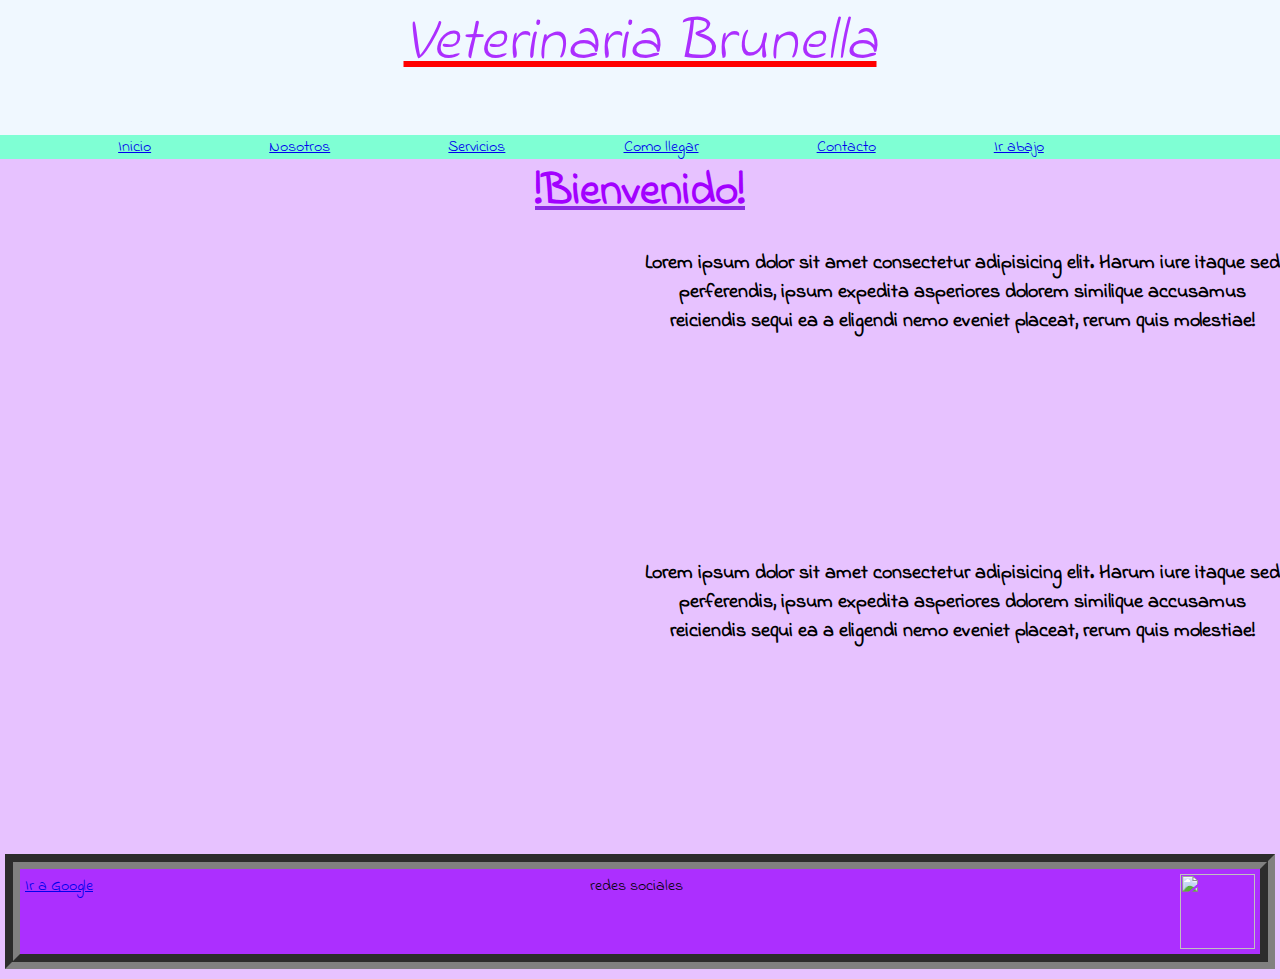
==== index.html @ f5f3b360 "inicio git" ====
<!DOCTYPE html>
<html lang="es">
<head>
    <meta charset="UTF-8">
    <meta http-equiv="X-UA-Compatible" content="IE=edge">
    <meta name="viewport" content="width=device-width, initial-scale=1.0">
    <link rel="stylesheet" href="./estilos.css">
    <title>Veterinaria Brunella</title>
    <link rel="shortcut icon" href="./multimedia/icono.png" type="image/x-icon">
    <link rel="preconnect" href="https://fonts.googleapis.com">
    <link rel="preconnect" href="https://fonts.gstatic.com" crossorigin>
    <link href="https://fonts.googleapis.com/css2?family=Indie+Flower&display=swap" rel="stylesheet">

</head>

<body>
    <header class="encabezado">
        <h1>Veterinaria Brunella</h1><br><br>
        <nav>
            <a href="../index.html">Inicio</a>
            <a href="./paginas/nosotros.html">Nosotros</a>
            <a href="./paginas/servicios.html">Servicios</a>
            <a href="./paginas/comollegar.html">Como llegar</a>
            <a href="./paginas/contacto.html">Contacto</a>
            <a href="#abajo">Ir abajo</a>
        <nav>
        
    </header>

    <h2>!Bienvenido!</h2><br>

    <div class="main">
        <item class="item1"></item>
        <item class="item2"><p>Lorem ipsum dolor sit amet consectetur adipisicing elit. Harum iure itaque sed perferendis, ipsum expedita asperiores dolorem similique accusamus reiciendis sequi ea a eligendi nemo eveniet placeat, rerum quis molestiae!</p></item>
        <item class="item3"><p>Lorem ipsum dolor sit amet consectetur adipisicing elit. Harum iure itaque sed perferendis, ipsum expedita asperiores dolorem similique accusamus reiciendis sequi ea a eligendi nemo eveniet placeat, rerum quis molestiae!</p></item>
    </div>
    
    <footer id="abajo">
        <a href="https://www.google.com/webhp?authuser=1">Ir a Google</a>
        redes sociales<img src="./Multimedia/icono.png" alt="" height="75" width="75">
    </footer>
</body>
</html>
---- estilos.css ----
*{
    margin: 0;
    padding: 0;
}

body{
    text-align: center;
    font-family: 'Indie Flower', cursive;
    background-color: rgba(172, 47, 255, 0.295);
}

nav{
    background-color: aquamarine;
    display: flex;
    flex-direction: row;
    flex-wrap: wrap;
    justify-content: space-evenly;

}

.main{
    display: grid;
    
    grid-template-columns: repeat(2, 1fr);
    grid-template-rows: 300px 300px;
    
    grid-gap: 10px;
}

.item1{
    grid-column: 1/2;
    grid-row: 1/3;
    background-image: url(/multimedia/gatitos.png);
    background-size: cover;
    background-position: center;
}
.item2{
    grid-column: 2/3;
    grid-row: 1/2;
}
.item3{
    grid-column: 2/3;
    grid-row: 2/3;
}

.nosotros{
    text-align: left;
    margin: 5px;
    border: auto;
    padding: 30px;
}

div p{
    font-size: 20px;
    font-weight: bold;
}

section p{
    font-size: 20px;
    font-weight: bold;
}

.encabezado{
    background-color: aliceblue;
    background-image: url(./Multimedia/perri.jpg.jpg);
    background-size: cover;
    background-repeat: no-repeat;
    background-position: bottom;
    background-attachment: fixed;
}

h1{
    color: rgb(172, 47, 255);
    font-weight: 150;
    font-style: italic;
    font-size: 60px;
    text-decoration: underline red;
}

h2{
    color: rgb(162, 0, 255);
    font-weight: 4px;
    font-style: normal;
    font-size: 45px;
    text-decoration: underline blueviolet;
}

footer{
    background-color: rgb(172, 47, 255);
    border: 15px solid red;
    border-style: groove;
    border-color: grey;
    border-width: 15px;
    
    
    width: auto;
    margin: 5px;
    margin-bottom: 0px;
    padding: 5px;
    bottom: 10px;

    position: relative;
    display: flex;
    justify-content: space-between;
}

@media screen and (max-width: 1200px){
    .main{
        grid-template-rows: auto;
    }
}
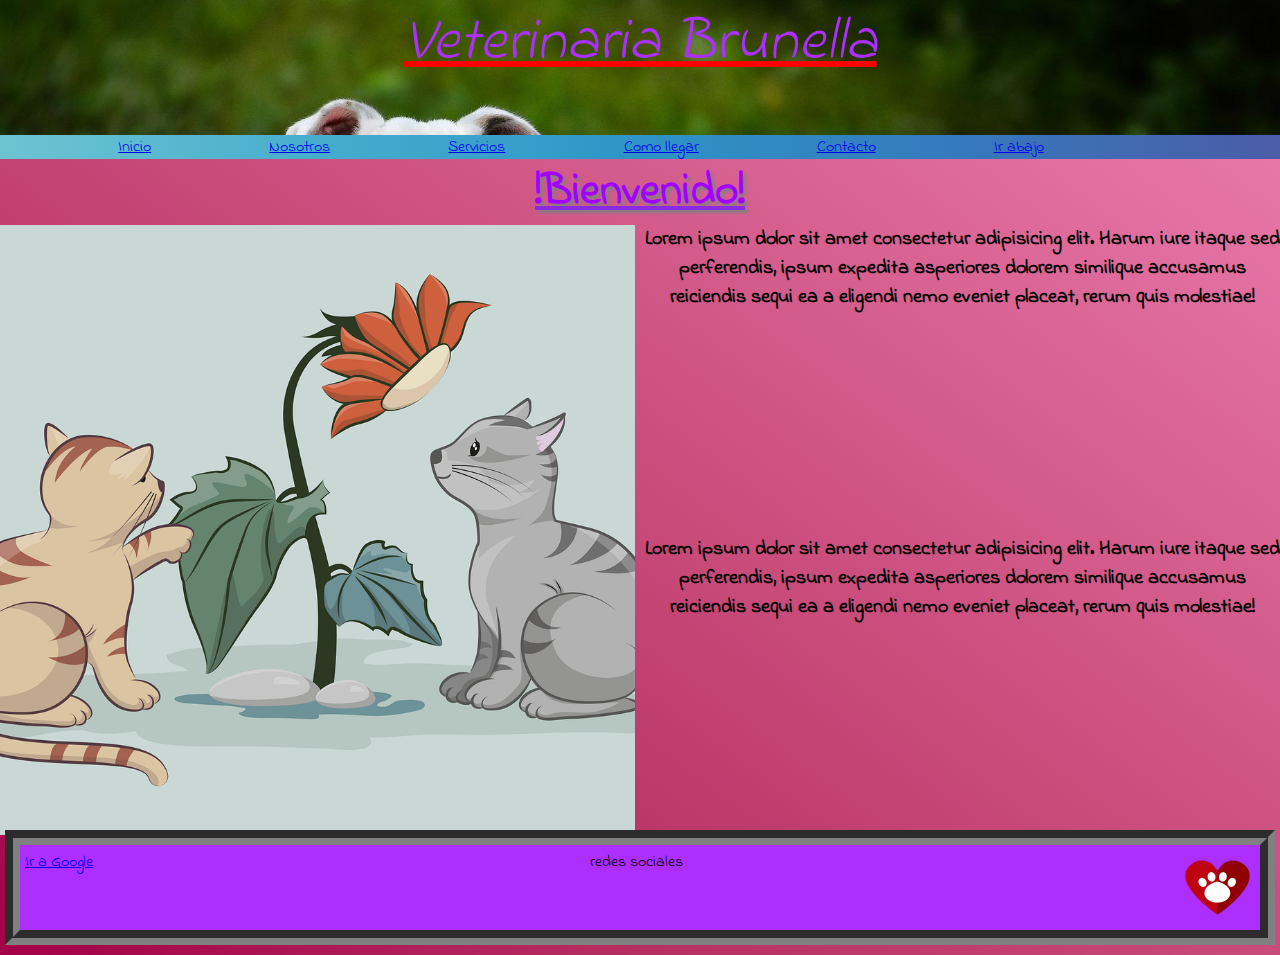
==== commit f48f48cc: "boostrap01" ====
--- a/index.html
+++ b/index.html
@@ -4,6 +4,7 @@
     <meta charset="UTF-8">
     <meta http-equiv="X-UA-Compatible" content="IE=edge">
     <meta name="viewport" content="width=device-width, initial-scale=1.0">
+    <link rel="stylesheet" href="https://cdn.jsdelivr.net/npm/bootstrap@4.6.2/dist/css/bootstrap.min.css" integrity="sha384-xOolHFLEh07PJGoPkLv1IbcEPTNtaed2xpHsD9ESMhqIYd0nLMwNLD69Npy4HI+N" crossorigin="anonymous">
     <link rel="stylesheet" href="./estilos.css">
     <title>Veterinaria Brunella</title>
     <link rel="shortcut icon" href="./multimedia/icono.png" type="image/x-icon">
@@ -27,17 +28,26 @@
         
     </header>
 
-    <h2>!Bienvenido!</h2><br>
-
-    <div class="main">
-        <item class="item1"></item>
-        <item class="item2"><p>Lorem ipsum dolor sit amet consectetur adipisicing elit. Harum iure itaque sed perferendis, ipsum expedita asperiores dolorem similique accusamus reiciendis sequi ea a eligendi nemo eveniet placeat, rerum quis molestiae!</p></item>
-        <item class="item3"><p>Lorem ipsum dolor sit amet consectetur adipisicing elit. Harum iure itaque sed perferendis, ipsum expedita asperiores dolorem similique accusamus reiciendis sequi ea a eligendi nemo eveniet placeat, rerum quis molestiae!</p></item>
+    <div class="container-fluid">
+        <div class="row">
+            <h2 class="col-12">!Bienvenido!</h2>
+        </div>
+    </div>
+    <div class="container-fluid">
+        <div class="main">
+            <item class="item1"></item>
+            <item class="item2"><p>Lorem ipsum dolor sit amet consectetur adipisicing elit. Harum iure itaque sed perferendis, ipsum expedita asperiores dolorem similique accusamus reiciendis sequi ea a eligendi nemo eveniet placeat, rerum quis molestiae!</p></item>
+            <item class="item3"><p>Lorem ipsum dolor sit amet consectetur adipisicing elit. Harum iure itaque sed perferendis, ipsum expedita asperiores dolorem similique accusamus reiciendis sequi ea a eligendi nemo eveniet placeat, rerum quis molestiae!</p></item>
+        </div>
     </div>
     
     <footer id="abajo">
         <a href="https://www.google.com/webhp?authuser=1">Ir a Google</a>
-        redes sociales<img src="./Multimedia/icono.png" alt="" height="75" width="75">
+        redes sociales<img src="./multimedia/icono.png" alt="" height="75" width="75">
     </footer>
+
+    <script src="https://cdn.jsdelivr.net/npm/jquery@3.5.1/dist/jquery.slim.min.js" integrity="sha384-DfXdz2htPH0lsSSs5nCTpuj/zy4C+OGpamoFVy38MVBnE+IbbVYUew+OrCXaRkfj" crossorigin="anonymous"></script>
+    <script src="https://cdn.jsdelivr.net/npm/popper.js@1.16.1/dist/umd/popper.min.js" integrity="sha384-9/reFTGAW83EW2RDu2S0VKaIzap3H66lZH81PoYlFhbGU+6BZp6G7niu735Sk7lN" crossorigin="anonymous"></script>
+    <script src="https://cdn.jsdelivr.net/npm/bootstrap@4.6.2/dist/js/bootstrap.min.js" integrity="sha384-+sLIOodYLS7CIrQpBjl+C7nPvqq+FbNUBDunl/OZv93DB7Ln/533i8e/mZXLi/P+" crossorigin="anonymous"></script>
 </body>
 </html>--- a/estilos.css
+++ b/estilos.css
@@ -6,11 +6,19 @@
 body{
     text-align: center;
     font-family: 'Indie Flower', cursive;
-    background-color: rgba(172, 47, 255, 0.295);
+    background-image: linear-gradient(to right top, #a30048, #b62f61, #c94c7b, #db6696, #ec80b0);
 }
 
+nav a:hover{
+    background-color: violet;
+    transition: 1.25s;
+    
+}
+
+
 nav{
-    background-color: aquamarine;
+    background-image: linear-gradient(to right, #6dc4d1, #47adcd, #2e94c7, #3579bc, #4c5ca8);
+    background-image: linear-gradient(to right, #6dc4d1, #47adcd, #2e94c7, #3579bc, #4c5ca8); 
     display: flex;
     flex-direction: row;
     flex-wrap: wrap;
@@ -31,9 +39,20 @@
     grid-column: 1/2;
     grid-row: 1/3;
     background-image: url(/multimedia/gatitos.png);
+    animation: ease-in animat 1s ;
+    
     background-size: cover;
     background-position: center;
 }
+
+@keyframes animat{
+    0%{
+        transform: scale(0);
+    }100%{
+        transform: scale(1);
+    }
+}
+
 .item2{
     grid-column: 2/3;
     grid-row: 1/2;
@@ -62,7 +81,7 @@
 
 .encabezado{
     background-color: aliceblue;
-    background-image: url(./Multimedia/perri.jpg.jpg);
+    background-image: url(./multimedia/perri.jpg.jpg);
     background-size: cover;
     background-repeat: no-repeat;
     background-position: bottom;
@@ -83,11 +102,12 @@
     font-style: normal;
     font-size: 45px;
     text-decoration: underline blueviolet;
+    text-shadow: 3px 3px 3px gray;
 }
 
 footer{
     background-color: rgb(172, 47, 255);
-    border: 15px solid red;
+    border: 10px solid red;
     border-style: groove;
     border-color: grey;
     border-width: 15px;
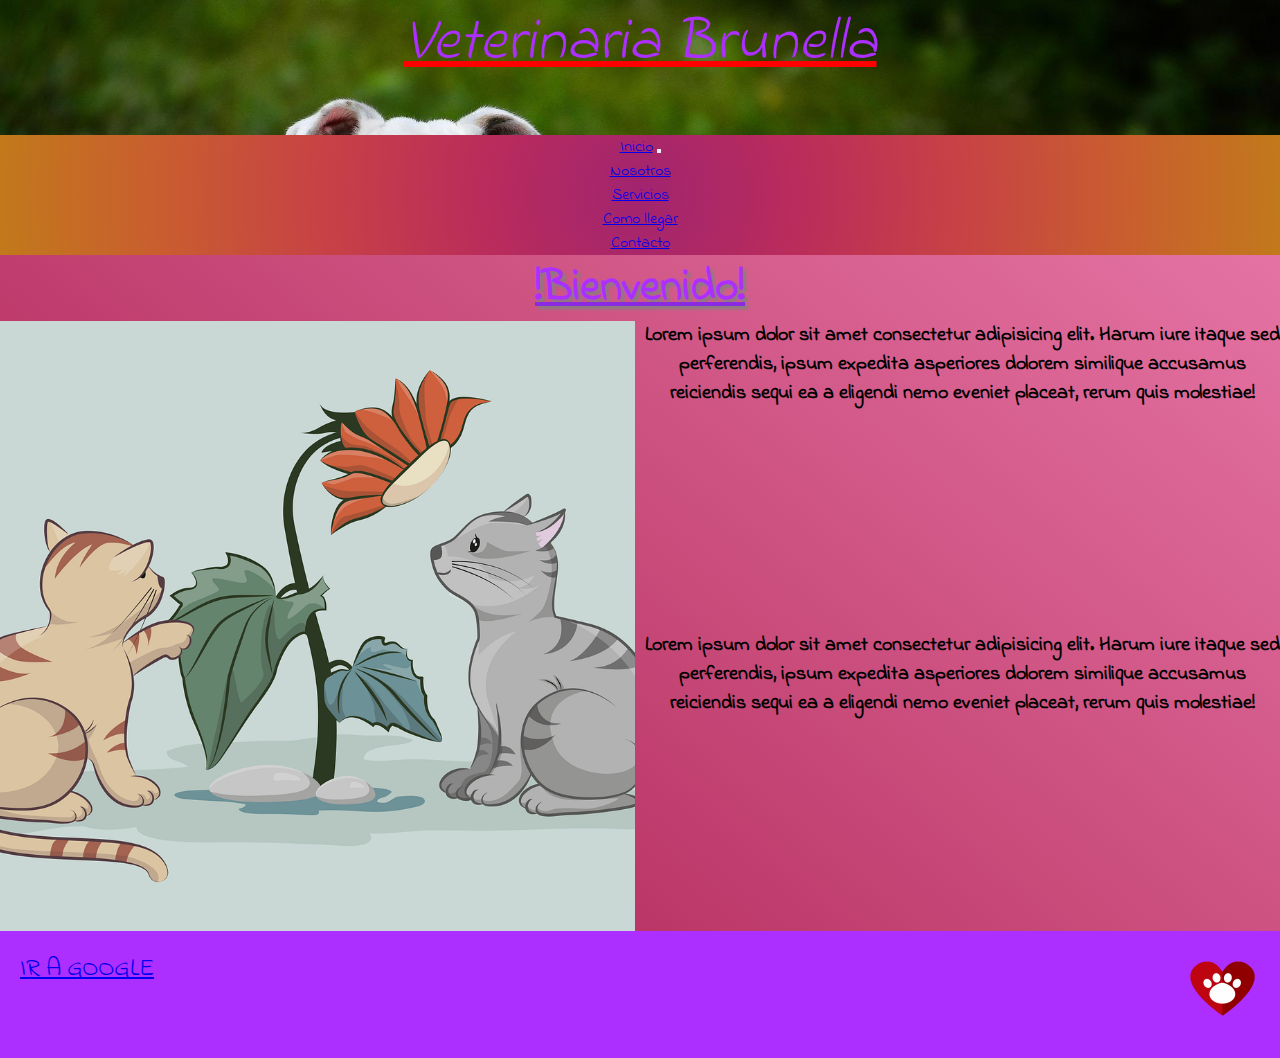
==== commit 8dcce91e: "Mejorando el SEO" ====
--- a/index.html
+++ b/index.html
@@ -4,6 +4,8 @@
     <meta charset="UTF-8">
     <meta http-equiv="X-UA-Compatible" content="IE=edge">
     <meta name="viewport" content="width=device-width, initial-scale=1.0">
+    <meta name="description" content="Veterinaria con exelentes profesionales, servicio y atencion.">
+    <meta name="keywords" content="veterinaria, bienvenidos, veterinaria lanus, profesional veterinario,">
     <link rel="stylesheet" href="https://cdn.jsdelivr.net/npm/bootstrap@4.6.2/dist/css/bootstrap.min.css" integrity="sha384-xOolHFLEh07PJGoPkLv1IbcEPTNtaed2xpHsD9ESMhqIYd0nLMwNLD69Npy4HI+N" crossorigin="anonymous">
     <link rel="stylesheet" href="./estilos.css">
     <title>Veterinaria Brunella</title>
@@ -11,21 +13,39 @@
     <link rel="preconnect" href="https://fonts.googleapis.com">
     <link rel="preconnect" href="https://fonts.gstatic.com" crossorigin>
     <link href="https://fonts.googleapis.com/css2?family=Indie+Flower&display=swap" rel="stylesheet">
-
+    <link rel="stylesheet" href="https://cdnjs.cloudflare.com/ajax/libs/font-awesome/6.1.2/css/all.min.css" integrity="sha512-1sCRPdkRXhBV2PBLUdRb4tMg1w2YPf37qatUFeS7zlBy7jJI8Lf4VHwWfZZfpXtYSLy85pkm9GaYVYMfw5BC1A==" crossorigin="anonymous" referrerpolicy="no-referrer" />
 </head>
 
 <body>
     <header class="encabezado">
         <h1>Veterinaria Brunella</h1><br><br>
-        <nav>
-            <a href="../index.html">Inicio</a>
-            <a href="./paginas/nosotros.html">Nosotros</a>
-            <a href="./paginas/servicios.html">Servicios</a>
-            <a href="./paginas/comollegar.html">Como llegar</a>
-            <a href="./paginas/contacto.html">Contacto</a>
-            <a href="#abajo">Ir abajo</a>
-        <nav>
-        
+        <nav class="navbar navbar-expand-lg navbar-dark ">
+            <div class="container-fluid">
+                <a class="navbar-brand" href="../index.html">Inicio</a>
+                <button class="navbar-toggler" type="button" data-bs-toggle="collapse"
+                    data-bs-target="#navbarSupportedContent" aria-controls="navbarSupportedContent" aria-expanded="false"
+                    aria-label="Toggle navigation">
+                    <span class="navbar-toggler-icon"></span>
+                </button>
+                <div class="collapse navbar-collapse" id="navbarSupportedContent">
+                    <ul class="navbar-nav me-auto mb-2 mb-lg-0">
+                        <li class="nav-item">
+                            <a class="nav-link active" aria-current="page" href="./paginas/nosotros.html">Nosotros</a>
+                        </li>
+                        <li class="nav-item">
+                            <a class="nav-link" href="./paginas/servicios.html">Servicios</a>
+                        </li>
+                        <li class="nav-item">
+                            <a class="nav-link" href="./paginas/comollegar.html">Como llegar</a>
+                        </li>
+                        <li class="nav-item">
+                            <a class="nav-link" href="./paginas/contacto.html">Contacto</a>
+                        </li>
+                        
+                    </ul>
+                </div>
+            </div>
+        </nav>
     </header>
 
     <div class="container-fluid">
@@ -42,8 +62,13 @@
     </div>
     
     <footer id="abajo">
-        <a href="https://www.google.com/webhp?authuser=1">Ir a Google</a>
-        redes sociales<img src="./multimedia/icono.png" alt="" height="75" width="75">
+        <div><a href="https://www.google.com/webhp?authuser=1">Ir a Google</a></div>
+        <div>
+            <i class="fa-brands fa-facebook"></i>
+            <i class="fa-brands fa-instagram"></i>
+            <i class="fa-brands fa-twitter"></i>
+        </div>
+        <div><img src="./multimedia/icono.png" alt="" height="75" width="75"></div>
     </footer>
 
     <script src="https://cdn.jsdelivr.net/npm/jquery@3.5.1/dist/jquery.slim.min.js" integrity="sha384-DfXdz2htPH0lsSSs5nCTpuj/zy4C+OGpamoFVy38MVBnE+IbbVYUew+OrCXaRkfj" crossorigin="anonymous"></script>
--- a/estilos.css
+++ b/estilos.css
@@ -1,131 +1,132 @@
-*{
-    margin: 0;
-    padding: 0;
+* {
+  margin: 0;
+  padding: 0;
 }
 
-body{
-    text-align: center;
-    font-family: 'Indie Flower', cursive;
-    background-image: linear-gradient(to right top, #a30048, #b62f61, #c94c7b, #db6696, #ec80b0);
+body {
+  text-align: center;
+  font-family: "Indie Flower", cursive;
+  background-image: linear-gradient(to right top, #a30048, #b62f61, #c94c7b, #db6696, #ec80b0);
 }
 
-nav a:hover{
-    background-color: violet;
-    transition: 1.25s;
-    
+nav a:hover {
+  background-color: violet;
+  transition: 1s;
 }
 
-
-nav{
-    background-image: linear-gradient(to right, #6dc4d1, #47adcd, #2e94c7, #3579bc, #4c5ca8);
-    background-image: linear-gradient(to right, #6dc4d1, #47adcd, #2e94c7, #3579bc, #4c5ca8); 
-    display: flex;
-    flex-direction: row;
-    flex-wrap: wrap;
-    justify-content: space-evenly;
-
+nav {
+  background-image: radial-gradient(circle, #a12470, #ba2c5b, #c74245, #c95d2f, #c2791b);
 }
 
-.main{
-    display: grid;
-    
-    grid-template-columns: repeat(2, 1fr);
-    grid-template-rows: 300px 300px;
-    
-    grid-gap: 10px;
+.main {
+  display: grid;
+  grid-template-columns: repeat(2, 1fr);
+  grid-template-rows: 300px 300px;
+  grid-gap: 10px;
 }
 
-.item1{
-    grid-column: 1/2;
-    grid-row: 1/3;
-    background-image: url(/multimedia/gatitos.png);
-    animation: ease-in animat 1s ;
-    
-    background-size: cover;
-    background-position: center;
+.item1 {
+  grid-column: 1/2;
+  grid-row: 1/3;
+  background-image: url(./multimedia/gatitos.png);
+  -webkit-animation: ease-in animat 1s;
+          animation: ease-in animat 1s;
+  background-size: cover;
+  background-position: center;
 }
 
-@keyframes animat{
-    0%{
-        transform: scale(0);
-    }100%{
-        transform: scale(1);
-    }
+@-webkit-keyframes animat {
+  0% {
+    transform: scale(0);
+  }
+  100% {
+    transform: scale(1);
+  }
 }
 
-.item2{
-    grid-column: 2/3;
-    grid-row: 1/2;
+@keyframes animat {
+  0% {
+    transform: scale(0);
+  }
+  100% {
+    transform: scale(1);
+  }
 }
-.item3{
-    grid-column: 2/3;
-    grid-row: 2/3;
+.item2 {
+  grid-column: 2/3;
+  grid-row: 1/2;
 }
 
-.nosotros{
-    text-align: left;
-    margin: 5px;
-    border: auto;
-    padding: 30px;
+.item3 {
+  grid-column: 2/3;
+  grid-row: 2/3;
 }
 
-div p{
-    font-size: 20px;
-    font-weight: bold;
+.nosotros {
+  text-align: left;
+  margin: 5px;
+  border: auto;
+  padding: 30px;
 }
 
-section p{
-    font-size: 20px;
-    font-weight: bold;
+div p {
+  font-size: 20px;
+  font-weight: bold;
 }
 
-.encabezado{
-    background-color: aliceblue;
-    background-image: url(./multimedia/perri.jpg.jpg);
-    background-size: cover;
-    background-repeat: no-repeat;
-    background-position: bottom;
-    background-attachment: fixed;
+section p {
+  font-size: 20px;
+  font-weight: bold;
 }
 
-h1{
-    color: rgb(172, 47, 255);
-    font-weight: 150;
-    font-style: italic;
-    font-size: 60px;
-    text-decoration: underline red;
+.encabezado {
+  background-color: aliceblue;
+  background-image: url(./multimedia/perri.jpg.jpg);
+  background-size: cover;
+  background-repeat: no-repeat;
+  background-position: bottom;
+  background-attachment: fixed;
 }
 
-h2{
-    color: rgb(162, 0, 255);
-    font-weight: 4px;
-    font-style: normal;
-    font-size: 45px;
-    text-decoration: underline blueviolet;
-    text-shadow: 3px 3px 3px gray;
+h1 {
+  color: rgb(172, 47, 255);
+  font-weight: 150;
+  font-style: italic;
+  font-size: 60px;
+  -webkit-text-decoration: underline red;
+          text-decoration: underline red;
 }
 
-footer{
-    background-color: rgb(172, 47, 255);
-    border: 10px solid red;
-    border-style: groove;
-    border-color: grey;
-    border-width: 15px;
-    
-    
-    width: auto;
-    margin: 5px;
-    margin-bottom: 0px;
-    padding: 5px;
-    bottom: 10px;
-
-    position: relative;
-    display: flex;
-    justify-content: space-between;
+h2 {
+  color: rgb(172, 47, 255);
+  font-weight: 4px;
+  font-style: normal;
+  font-size: 45px;
+  -webkit-text-decoration: underline blueviolet;
+          text-decoration: underline blueviolet;
+  text-shadow: 3px 3px 3px gray;
 }
 
-@media screen and (max-width: 1200px){
-    .main{
-        grid-template-rows: auto;
-    }
-}+footer {
+  background-color: rgb(172, 47, 255);
+  color: white;
+  text-align: center;
+  font-size: 25px;
+  text-transform: uppercase;
+  padding: 20px;
+  position: relative;
+  display: flex;
+  justify-content: space-between;
+}
+footer div i:hover {
+  color: black;
+  cursor: pointer;
+  transform: translateY(-20px);
+  transition: all 0.7s;
+}
+
+@media screen and (max-width: 1200px) {
+  .main {
+    grid-template-rows: auto;
+  }
+}/*# sourceMappingURL=estilos.css.map */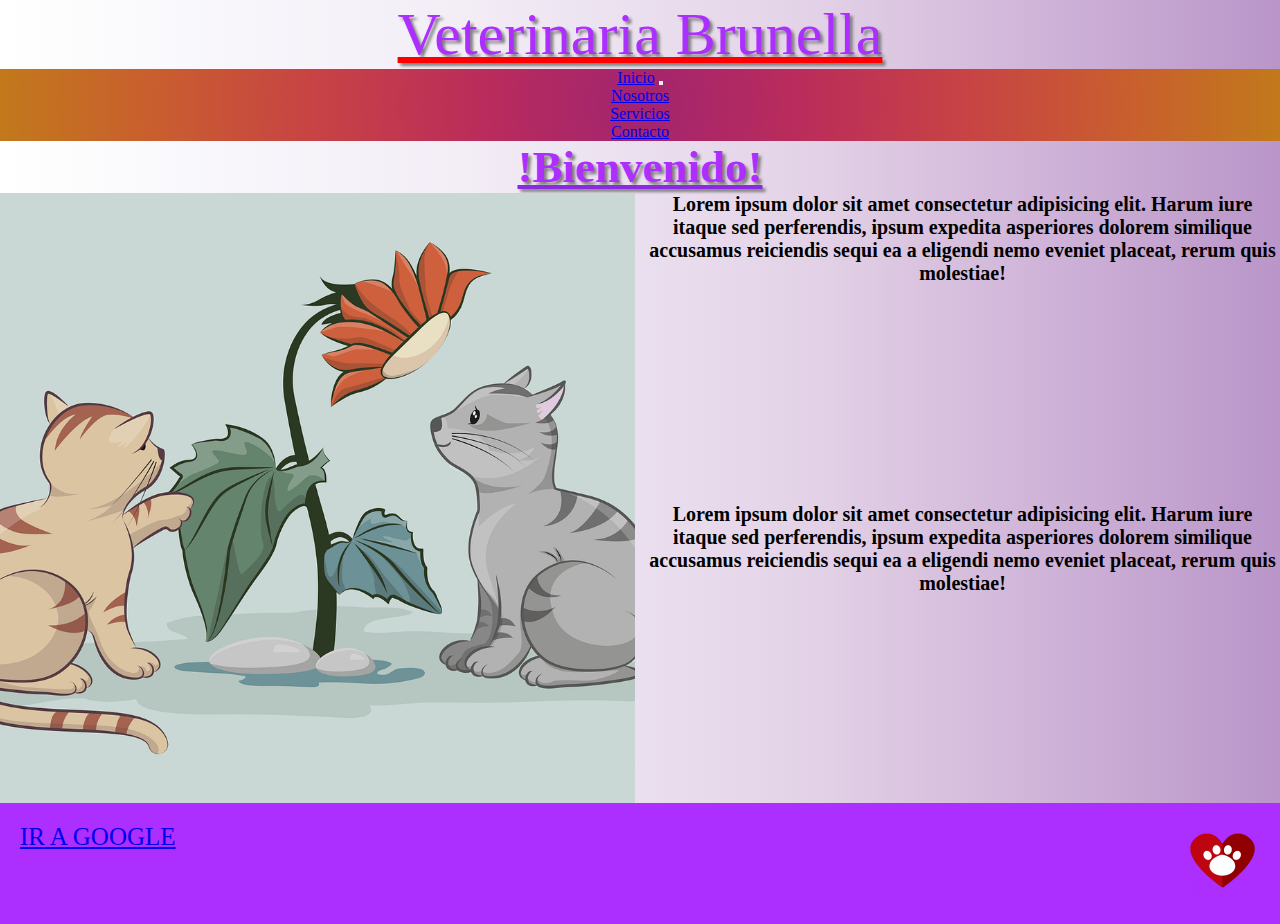
==== commit 9977b9aa: "Mejoras visuales" ====
--- a/index.html
+++ b/index.html
@@ -6,19 +6,17 @@
     <meta name="viewport" content="width=device-width, initial-scale=1.0">
     <meta name="description" content="Veterinaria con exelentes profesionales, servicio y atencion.">
     <meta name="keywords" content="veterinaria, bienvenidos, veterinaria lanus, profesional veterinario,">
-    <link rel="stylesheet" href="https://cdn.jsdelivr.net/npm/bootstrap@4.6.2/dist/css/bootstrap.min.css" integrity="sha384-xOolHFLEh07PJGoPkLv1IbcEPTNtaed2xpHsD9ESMhqIYd0nLMwNLD69Npy4HI+N" crossorigin="anonymous">
+    <link href="https://cdn.jsdelivr.net/npm/bootstrap@5.1.3/dist/css/bootstrap.min.css" rel="stylesheet" integrity="sha384-1BmE4kWBq78iYhFldvKuhfTAU6auU8tT94WrHftjDbrCEXSU1oBoqyl2QvZ6jIW3" crossorigin="anonymous">
     <link rel="stylesheet" href="./estilos.css">
     <title>Veterinaria Brunella</title>
     <link rel="shortcut icon" href="./multimedia/icono.png" type="image/x-icon">
-    <link rel="preconnect" href="https://fonts.googleapis.com">
-    <link rel="preconnect" href="https://fonts.gstatic.com" crossorigin>
-    <link href="https://fonts.googleapis.com/css2?family=Indie+Flower&display=swap" rel="stylesheet">
+    
     <link rel="stylesheet" href="https://cdnjs.cloudflare.com/ajax/libs/font-awesome/6.1.2/css/all.min.css" integrity="sha512-1sCRPdkRXhBV2PBLUdRb4tMg1w2YPf37qatUFeS7zlBy7jJI8Lf4VHwWfZZfpXtYSLy85pkm9GaYVYMfw5BC1A==" crossorigin="anonymous" referrerpolicy="no-referrer" />
 </head>
 
 <body>
     <header class="encabezado">
-        <h1>Veterinaria Brunella</h1><br><br>
+        <h1>Veterinaria Brunella</h1>
         <nav class="navbar navbar-expand-lg navbar-dark ">
             <div class="container-fluid">
                 <a class="navbar-brand" href="../index.html">Inicio</a>
@@ -34,9 +32,6 @@
                         </li>
                         <li class="nav-item">
                             <a class="nav-link" href="./paginas/servicios.html">Servicios</a>
-                        </li>
-                        <li class="nav-item">
-                            <a class="nav-link" href="./paginas/comollegar.html">Como llegar</a>
                         </li>
                         <li class="nav-item">
                             <a class="nav-link" href="./paginas/contacto.html">Contacto</a>
@@ -71,8 +66,7 @@
         <div><img src="./multimedia/icono.png" alt="" height="75" width="75"></div>
     </footer>
 
-    <script src="https://cdn.jsdelivr.net/npm/jquery@3.5.1/dist/jquery.slim.min.js" integrity="sha384-DfXdz2htPH0lsSSs5nCTpuj/zy4C+OGpamoFVy38MVBnE+IbbVYUew+OrCXaRkfj" crossorigin="anonymous"></script>
-    <script src="https://cdn.jsdelivr.net/npm/popper.js@1.16.1/dist/umd/popper.min.js" integrity="sha384-9/reFTGAW83EW2RDu2S0VKaIzap3H66lZH81PoYlFhbGU+6BZp6G7niu735Sk7lN" crossorigin="anonymous"></script>
-    <script src="https://cdn.jsdelivr.net/npm/bootstrap@4.6.2/dist/js/bootstrap.min.js" integrity="sha384-+sLIOodYLS7CIrQpBjl+C7nPvqq+FbNUBDunl/OZv93DB7Ln/533i8e/mZXLi/P+" crossorigin="anonymous"></script>
+    <script src="https://cdn.jsdelivr.net/npm/@popperjs/core@2.10.2/dist/umd/popper.min.js" integrity="sha384-7+zCNj/IqJ95wo16oMtfsKbZ9ccEh31eOz1HGyDuCQ6wgnyJNSYdrPa03rtR1zdB" crossorigin="anonymous"></script>
+    <script src="https://cdn.jsdelivr.net/npm/bootstrap@5.1.3/dist/js/bootstrap.min.js" integrity="sha384-QJHtvGhmr9XOIpI6YVutG+2QOK9T+ZnN4kzFN1RtK3zEFEIsxhlmWl5/YESvpZ13" crossorigin="anonymous"></script>
 </body>
 </html>--- a/estilos.css
+++ b/estilos.css
@@ -5,17 +5,16 @@
 
 body {
   text-align: center;
-  font-family: "Indie Flower", cursive;
-  background-image: linear-gradient(to right top, #a30048, #b62f61, #c94c7b, #db6696, #ec80b0);
-}
-
-nav a:hover {
-  background-color: violet;
-  transition: 1s;
+  background-image: linear-gradient(to right, #ffffff, #fbfbfd, #f8f6fb, #f5f2f9, #f3edf6, #ede4f1, #e8dbec, #e3d2e7, #d9c2df, #cfb3d8, #c4a4d0, #b995c9);
 }
 
 nav {
   background-image: radial-gradient(circle, #a12470, #ba2c5b, #c74245, #c95d2f, #c2791b);
+}
+nav a:hover {
+  background-color: grey;
+  transform: translateY(-20px);
+  transition: 1s;
 }
 
 .main {
@@ -29,13 +28,13 @@
   grid-column: 1/2;
   grid-row: 1/3;
   background-image: url(./multimedia/gatitos.png);
-  -webkit-animation: ease-in animat 1s;
-          animation: ease-in animat 1s;
+  -webkit-animation: ease-in gatito 1.2s;
+          animation: ease-in gatito 1.2s;
   background-size: cover;
   background-position: center;
 }
 
-@-webkit-keyframes animat {
+@-webkit-keyframes gatito {
   0% {
     transform: scale(0);
   }
@@ -44,7 +43,7 @@
   }
 }
 
-@keyframes animat {
+@keyframes gatito {
   0% {
     transform: scale(0);
   }
@@ -81,7 +80,7 @@
 
 .encabezado {
   background-color: aliceblue;
-  background-image: url(./multimedia/perri.jpg.jpg);
+  background-image: linear-gradient(to right, #ffffff, #fbfbfd, #f8f6fb, #f5f2f9, #f3edf6, #ede4f1, #e8dbec, #e3d2e7, #d9c2df, #cfb3d8, #c4a4d0, #b995c9);
   background-size: cover;
   background-repeat: no-repeat;
   background-position: bottom;
@@ -91,15 +90,15 @@
 h1 {
   color: rgb(172, 47, 255);
   font-weight: 150;
-  font-style: italic;
   font-size: 60px;
   -webkit-text-decoration: underline red;
           text-decoration: underline red;
+  text-shadow: 3px 3px 3px grey;
 }
 
 h2 {
   color: rgb(172, 47, 255);
-  font-weight: 4px;
+  font-weight: 3px;
   font-style: normal;
   font-size: 45px;
   -webkit-text-decoration: underline blueviolet;
@@ -129,4 +128,15 @@
   .main {
     grid-template-rows: auto;
   }
+  h1 {
+    font-size: 35px;
+    font-weight: 100;
+  }
+  h2 {
+    font-size: 20px;
+  }
+  footer {
+    font-size: 16px;
+    padding: 10px;
+  }
 }/*# sourceMappingURL=estilos.css.map */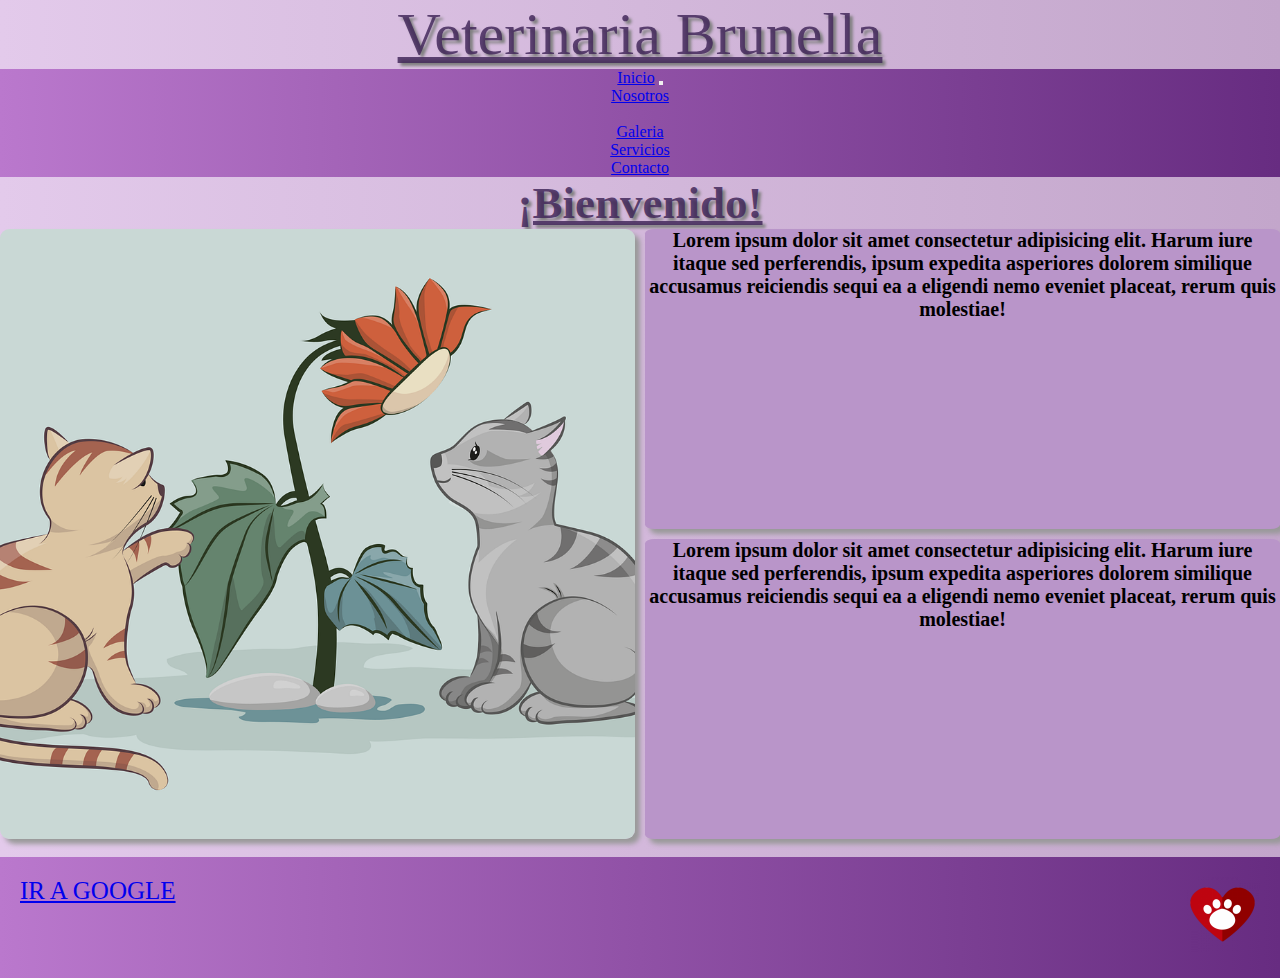
==== commit 4842d4c1: "Agregado de galeria, cambio de paleta" ====
--- a/index.html
+++ b/index.html
@@ -28,9 +28,12 @@
                 <div class="collapse navbar-collapse" id="navbarSupportedContent">
                     <ul class="navbar-nav me-auto mb-2 mb-lg-0">
                         <li class="nav-item">
-                            <a class="nav-link active" aria-current="page" href="./paginas/nosotros.html">Nosotros</a>
+                            <a class="nav-link" href="./paginas/nosotros.html">Nosotros</a>
                         </li>
                         <li class="nav-item">
+                            <li class="nav-item">
+                                <a class="nav-link" href="./paginas/galeria.html">Galeria</a>
+                            </li>
                             <a class="nav-link" href="./paginas/servicios.html">Servicios</a>
                         </li>
                         <li class="nav-item">
@@ -45,16 +48,16 @@
 
     <div class="container-fluid">
         <div class="row">
-            <h2 class="col-12">!Bienvenido!</h2>
+            <h2 class="col-12">¡Bienvenido!</h2>
         </div>
     </div>
     <div class="container-fluid">
         <div class="main">
-            <item class="item1"></item>
-            <item class="item2"><p>Lorem ipsum dolor sit amet consectetur adipisicing elit. Harum iure itaque sed perferendis, ipsum expedita asperiores dolorem similique accusamus reiciendis sequi ea a eligendi nemo eveniet placeat, rerum quis molestiae!</p></item>
-            <item class="item3"><p>Lorem ipsum dolor sit amet consectetur adipisicing elit. Harum iure itaque sed perferendis, ipsum expedita asperiores dolorem similique accusamus reiciendis sequi ea a eligendi nemo eveniet placeat, rerum quis molestiae!</p></item>
+            <item class="item1" ></item>
+            <item class="item2" ><p>Lorem ipsum dolor sit amet consectetur adipisicing elit. Harum iure itaque sed perferendis, ipsum expedita asperiores dolorem similique accusamus reiciendis sequi ea a eligendi nemo eveniet placeat, rerum quis molestiae!</p></item>
+            <item class="item3" ><p>Lorem ipsum dolor sit amet consectetur adipisicing elit. Harum iure itaque sed perferendis, ipsum expedita asperiores dolorem similique accusamus reiciendis sequi ea a eligendi nemo eveniet placeat, rerum quis molestiae!</p></item>
         </div>
-    </div>
+    </div><br>
     
     <footer id="abajo">
         <div><a href="https://www.google.com/webhp?authuser=1">Ir a Google</a></div>
@@ -63,7 +66,7 @@
             <i class="fa-brands fa-instagram"></i>
             <i class="fa-brands fa-twitter"></i>
         </div>
-        <div><img src="./multimedia/icono.png" alt="" height="75" width="75"></div>
+        <div><img src="./multimedia/icono.png" alt="icono corazon" height="75" width="75"></div>
     </footer>
 
     <script src="https://cdn.jsdelivr.net/npm/@popperjs/core@2.10.2/dist/umd/popper.min.js" integrity="sha384-7+zCNj/IqJ95wo16oMtfsKbZ9ccEh31eOz1HGyDuCQ6wgnyJNSYdrPa03rtR1zdB" crossorigin="anonymous"></script>
--- a/estilos.css
+++ b/estilos.css
@@ -5,15 +5,24 @@
 
 body {
   text-align: center;
-  background-image: linear-gradient(to right, #ffffff, #fbfbfd, #f8f6fb, #f5f2f9, #f3edf6, #ede4f1, #e8dbec, #e3d2e7, #d9c2df, #cfb3d8, #c4a4d0, #b995c9);
+  background-image: linear-gradient(to right, #e3caeb, #dbc1e3, #d3b8db, #cbafd3, #c3a6cb);
+}
+
+.galeria {
+  height: 30%;
+  width: 70%;
+  margin: 0 auto;
+  box-shadow: 5px 5px 5px #999;
+  border-radius: 1.5%;
 }
 
 nav {
-  background-image: radial-gradient(circle, #a12470, #ba2c5b, #c74245, #c95d2f, #c2791b);
+  background-image: linear-gradient(to right, #ba78cd, #a565b9, #9051a6, #7b3f93, #672c81);
 }
 nav a:hover {
-  background-color: grey;
-  transform: translateY(-20px);
+  color: rgba(62, 36, 87, 0.815);
+  background-color: violet;
+  transform: translateY(-10px);
   transition: 1s;
 }
 
@@ -32,6 +41,8 @@
           animation: ease-in gatito 1.2s;
   background-size: cover;
   background-position: center;
+  border-radius: 1.5%;
+  box-shadow: 5px 5px 5px #999;
 }
 
 @-webkit-keyframes gatito {
@@ -54,11 +65,17 @@
 .item2 {
   grid-column: 2/3;
   grid-row: 1/2;
+  background-color: #b995c9;
+  border-radius: 1.5%;
+  box-shadow: 5px 5px 5px #999;
 }
 
 .item3 {
   grid-column: 2/3;
   grid-row: 2/3;
+  background-color: #b995c9;
+  border-radius: 1.5%;
+  box-shadow: 5px 5px 5px #999;
 }
 
 .nosotros {
@@ -66,6 +83,9 @@
   margin: 5px;
   border: auto;
   padding: 30px;
+  background-color: #b995c9;
+  border-radius: 1.5%;
+  box-shadow: 5px 5px 5px #999;
 }
 
 div p {
@@ -80,7 +100,7 @@
 
 .encabezado {
   background-color: aliceblue;
-  background-image: linear-gradient(to right, #ffffff, #fbfbfd, #f8f6fb, #f5f2f9, #f3edf6, #ede4f1, #e8dbec, #e3d2e7, #d9c2df, #cfb3d8, #c4a4d0, #b995c9);
+  background-image: linear-gradient(to right, #e3caeb, #dbc1e3, #d3b8db, #cbafd3, #c3a6cb);
   background-size: cover;
   background-repeat: no-repeat;
   background-position: bottom;
@@ -88,26 +108,26 @@
 }
 
 h1 {
-  color: rgb(172, 47, 255);
+  color: rgba(62, 36, 87, 0.815);
   font-weight: 150;
   font-size: 60px;
-  -webkit-text-decoration: underline red;
-          text-decoration: underline red;
+  -webkit-text-decoration: underline rgba(62, 36, 87, 0.815);
+          text-decoration: underline rgba(62, 36, 87, 0.815);
   text-shadow: 3px 3px 3px grey;
 }
 
 h2 {
-  color: rgb(172, 47, 255);
+  color: rgba(62, 36, 87, 0.815);
   font-weight: 3px;
   font-style: normal;
   font-size: 45px;
-  -webkit-text-decoration: underline blueviolet;
-          text-decoration: underline blueviolet;
+  -webkit-text-decoration: underline rgba(62, 36, 87, 0.815);
+          text-decoration: underline rgba(62, 36, 87, 0.815);
   text-shadow: 3px 3px 3px gray;
 }
 
 footer {
-  background-color: rgb(172, 47, 255);
+  background-image: linear-gradient(to right, #ba78cd, #a565b9, #9051a6, #7b3f93, #672c81);
   color: white;
   text-align: center;
   font-size: 25px;
